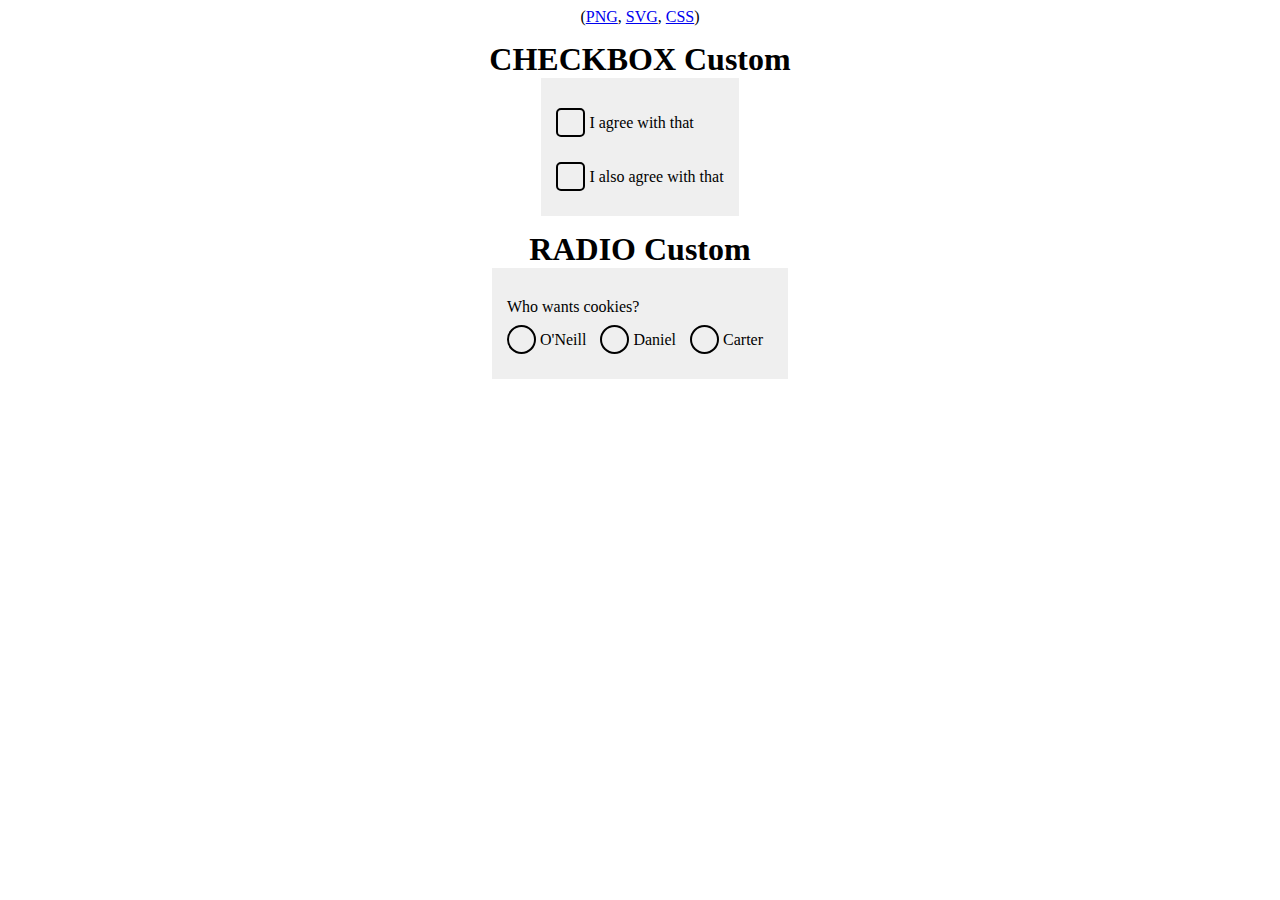
==== with_CSS/index.html @ de8df45d "- add version just with CSS - add improve SVG version - add focus CSS for all version" ====
<!DOCTYPE html>
<html>

<head>
    <meta charset="utf-8">
    <title>Custom CHECKBOX and RADIO button</title>
    <link rel="stylesheet" href="style.css" media="screen" />
    <link rel="stylesheet" href="button.css" media="screen" />
</head>

<body>
    <form id="login-form" method="POST" action="">

        <div class="demo">
            (<a href="http://rick5016.net/projets/CHECKBOX_RADIO_Custom/with_PNG">PNG</a>, 
            <a href="http://rick5016.net/projets/CHECKBOX_RADIO_Custom/with_SVG">SVG</a>,
            <a href="http://rick5016.net/projets/CHECKBOX_RADIO_Custom/with_CSS">CSS</a>)
            <h1>CHECKBOX Custom</h1>

            <div class="demo">
                <div class="element">
                    <div class="checkbox">
                        <input id="agree" name="agree" type="checkbox" value="agree-value">
                        <label for="agree">I agree with that</label>
                    </div>
                </div>

                <div class="element">
                    <div class="checkbox">
                        <input id="also" name="also" type="checkbox" value="also-value">
                        <label for="also">I also agree with that</label>
                    </div>
                </div>
            </div>
        </div>

        <div class="demo">
            <h1>RADIO Custom</h1>

            <div class="demo">
                <div class="element">
                    <div class="element">Who wants cookies?</div>
                    <div class="radio">
                        <input type="radio" id="oneill" name="cookies" value="oneill">
                        <label for="oneill">O'Neill</label>
                        <input type="radio" id="daniel" name="cookies" value="daniel">
                        <label for="daniel">Daniel</label>
                        <input type="radio" id="carter" name="cookies" value="carter">
                        <label for="carter">Carter</label>
                    </div>
                </div>
            </div>
        </div>

    </form>

</body>

</html>
---- with_CSS/style.css ----
.demo {
    text-align: center;
}

.demo>.demo {
    background-color: #efefef;
    padding: 15px;
    display: inline-block;
    text-align: left;
}

.element {
    padding: 15px 0;
}

.element>.element {
    padding: 0px 0px 15px 0px;
}

h1 {
    margin: 15px 0 0 0;
}
---- with_CSS/button.css ----
.radio input,
.checkbox input {
    opacity: 0;
    position: absolute;
}

.radio label,
.checkbox label {
    padding: 6px 0 0px 33px;
    position: relative;
}

.radio label {
    margin-right: 10px;
}

.checkbox label {
    display: block;
}

.radio label::before,
.checkbox label::before,
.radio input:checked+label::after,
.checkbox input:checked+label::after {
    content: '';
    top: 0;
    left: 0;
    position: absolute;
    border: solid 2px #000;
    height: 25px;
    width: 25px;
}

.radio label::before {
    border-radius: 50%;
}

.radio input:checked+label::after {
    border-radius: 50%;
    top: 5px;
    left: 5px;
    height: 15px;
    width: 15px;
    background: #000;
}

.checkbox label::before {
    border-radius: 5px;
}

.checkbox input:checked+label::after {
    border-left: 0;
    border-top: 0;
    height: 15px;
    width: 8px;
    left: 10px;
    top: 4px;
    -webkit-transform: rotate(45deg);
    transform: rotate(45deg);
    transition: opacity 0.2s ease-in-out;
}

input:focus+label::before {
    box-shadow: 0 0 0 1px blue;
}
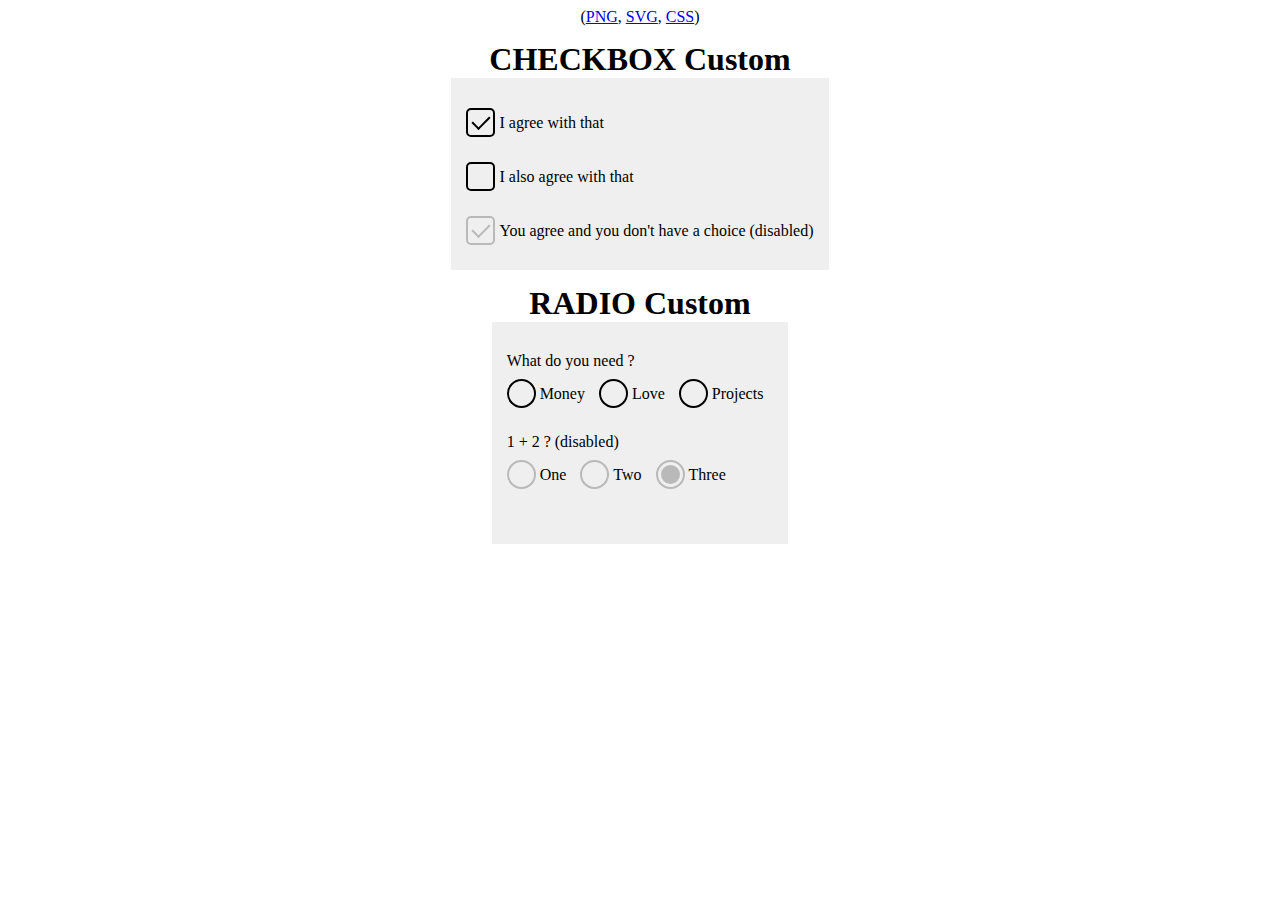
==== commit 240a3898: "- Add disabled button for PNG/SVG/CSS version - Comment CSS for PNG/SVG/CSS version" ====
--- a/with_CSS/index.html
+++ b/with_CSS/index.html
@@ -4,7 +4,7 @@
 <head>
     <meta charset="utf-8">
     <title>Custom CHECKBOX and RADIO button</title>
-    <link rel="stylesheet" href="style.css" media="screen" />
+    <link rel="stylesheet" href="../style.css" media="screen" />
     <link rel="stylesheet" href="button.css" media="screen" />
 </head>
 
@@ -12,7 +12,7 @@
     <form id="login-form" method="POST" action="">
 
         <div class="demo">
-            (<a href="http://rick5016.net/projets/CHECKBOX_RADIO_Custom/with_PNG">PNG</a>, 
+            (<a href="http://rick5016.net/projets/CHECKBOX_RADIO_Custom/with_PNG">PNG</a>,
             <a href="http://rick5016.net/projets/CHECKBOX_RADIO_Custom/with_SVG">SVG</a>,
             <a href="http://rick5016.net/projets/CHECKBOX_RADIO_Custom/with_CSS">CSS</a>)
             <h1>CHECKBOX Custom</h1>
@@ -20,7 +20,7 @@
             <div class="demo">
                 <div class="element">
                     <div class="checkbox">
-                        <input id="agree" name="agree" type="checkbox" value="agree-value">
+                        <input id="agree" name="agree" type="checkbox" value="agree-value" checked="checked">
                         <label for="agree">I agree with that</label>
                     </div>
                 </div>
@@ -31,6 +31,14 @@
                         <label for="also">I also agree with that</label>
                     </div>
                 </div>
+
+                <div class="element">
+                    <div class="checkbox">
+                        <input id="disabled" name="disabled" type="checkbox" value="disabled-value" disabled="disabled"
+                            checked="checked">
+                        <label for="disabled">You agree and you don't have a choice (disabled)</label>
+                    </div>
+                </div>
             </div>
         </div>
 
@@ -39,14 +47,24 @@
 
             <div class="demo">
                 <div class="element">
-                    <div class="element">Who wants cookies?</div>
+                    <div class="element">What do you need ?</div>
                     <div class="radio">
-                        <input type="radio" id="oneill" name="cookies" value="oneill">
-                        <label for="oneill">O'Neill</label>
-                        <input type="radio" id="daniel" name="cookies" value="daniel">
-                        <label for="daniel">Daniel</label>
-                        <input type="radio" id="carter" name="cookies" value="carter">
-                        <label for="carter">Carter</label>
+                        <input type="radio" id="money" name="need" value="money">
+                        <label for="money">Money</label>
+                        <input type="radio" id="love" name="need" value="love">
+                        <label for="love">Love</label>
+                        <input type="radio" id="projects" name="need" value="projects">
+                        <label for="projects">Projects</label>
+                    </div>
+                    <div class="element">1 + 2 ? (disabled)</div>
+                    <div class="radio">
+                        <input type="radio" id="one" name="calcul" value="one" disabled="disabled">
+                        <label for="one">One</label>
+                        <input type="radio" id="two" name="calcul" value="two" disabled="disabled">
+                        <label for="two">Two</label>
+                        <input type="radio" id="three" name="calcul" value="three" disabled="disabled"
+                            checked="checked">
+                        <label for="three">Three</label>
                     </div>
                 </div>
             </div>
--- a/style.css
+++ b/style.css
@@ -0,0 +1,26 @@
+.demo {
+    text-align: center;
+}
+
+.demo>.demo {
+    background-color: #efefef;
+    padding: 15px;
+    display: inline-block;
+    text-align: left;
+}
+
+.element {
+    padding: 15px 0;
+}
+
+.element>.element {
+    padding: 0px 0px 15px 0px;
+}
+
+h1 {
+    margin: 15px 0 0 0;
+}
+
+.radio {
+    margin-bottom: 30px;
+}--- a/with_CSS/button.css
+++ b/with_CSS/button.css
@@ -1,27 +1,33 @@
-.radio input,
-.checkbox input {
+/* hide the original button */
+
+[type="radio"],
+[type="checkbox"] {
     opacity: 0;
     position: absolute;
 }
 
-.radio label,
-.checkbox label {
+/* setting label */
+
+[type="radio"]+label,
+[type="checkbox"]+label {
     padding: 6px 0 0px 33px;
     position: relative;
 }
 
-.radio label {
+[type="radio"]+label {
     margin-right: 10px;
 }
 
-.checkbox label {
+[type="checkbox"]+label {
     display: block;
 }
 
-.radio label::before,
-.checkbox label::before,
-.radio input:checked+label::after,
-.checkbox input:checked+label::after {
+/* setting checkbox/radio */
+
+[type="radio"]+label::before,
+[type="checkbox"]+label::before,
+[type="radio"]:checked+label::after,
+[type="checkbox"]:checked+label::after {
     content: '';
     top: 0;
     left: 0;
@@ -31,11 +37,17 @@
     width: 25px;
 }
 
-.radio label::before {
+[type="radio"]+label::before {
     border-radius: 50%;
 }
 
-.radio input:checked+label::after {
+[type="checkbox"]+label::before {
+    border-radius: 5px;
+}
+
+/* setting the check */
+
+[type="radio"]:checked+label::after {
     border-radius: 50%;
     top: 5px;
     left: 5px;
@@ -44,11 +56,7 @@
     background: #000;
 }
 
-.checkbox label::before {
-    border-radius: 5px;
-}
-
-.checkbox input:checked+label::after {
+[type="checkbox"]:checked+label::after {
     border-left: 0;
     border-top: 0;
     height: 15px;
@@ -60,6 +68,22 @@
     transition: opacity 0.2s ease-in-out;
 }
 
-input:focus+label::before {
-    box-shadow: 0 0 0 1px blue;
+/* setting focus */
+
+[type="checkbox"]:focus+label::before,
+[type="radio"]:focus+label::before {
+    box-shadow: 0px 0px 3px 0px blue;
+}
+
+/* setting disabled color checkbox/radio */
+
+[type="checkbox"]:disabled+label:before,
+[type="checkbox"]:disabled+label:after,
+[type="radio"]:disabled+label:before,
+[type="radio"]:disabled+label:after {
+    border-color: rgb(185, 185, 185) !important;
+}
+
+[type="radio"]:disabled+label:after {
+    background: rgb(185, 185, 185) !important;
 }